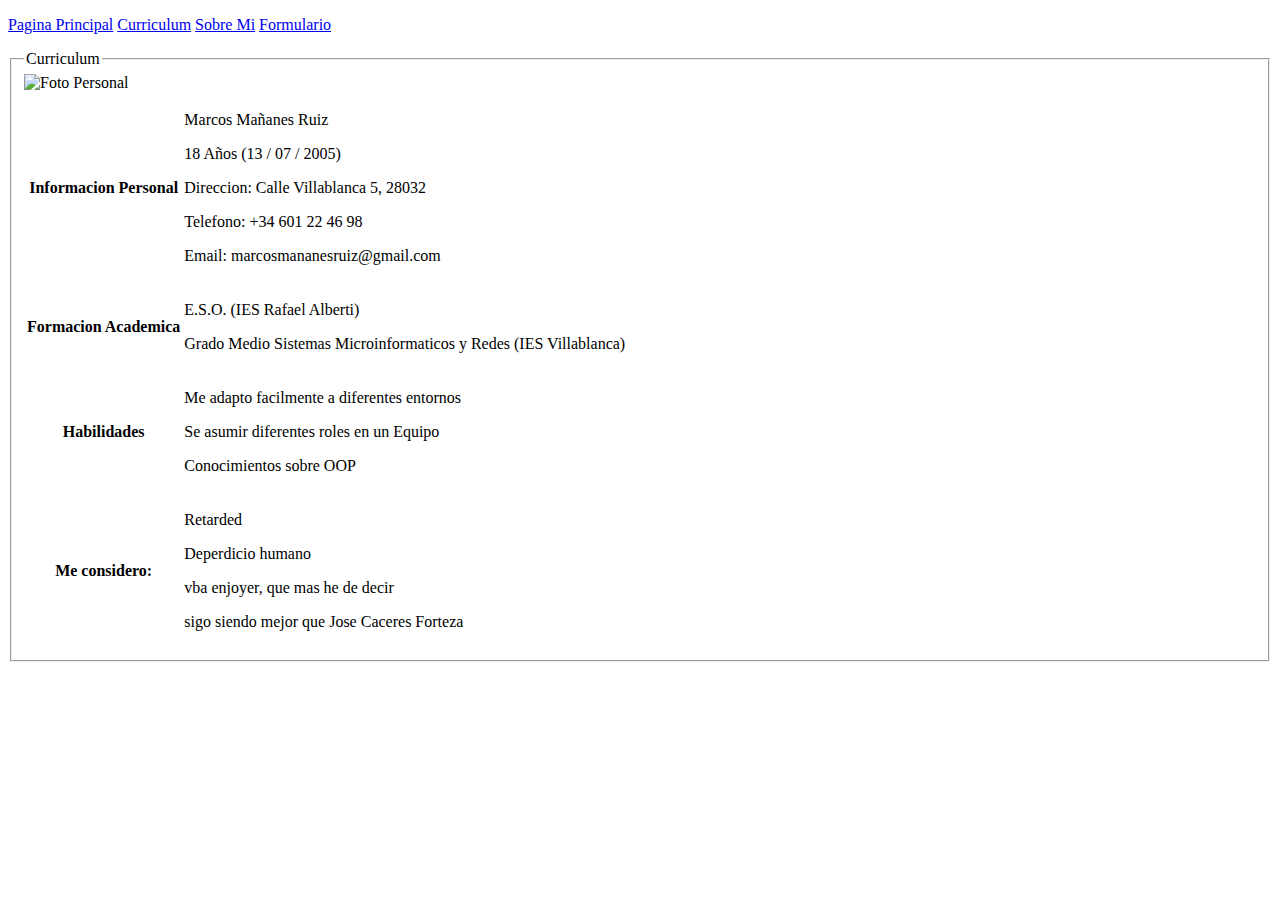
==== curriculum.html @ 0d09aa56 "21/11/2023" ====
<!DOCTYPE html>
<html lang="en">
<head>
  <meta charset="UTF-8">
  <meta name="viewport" content="width=device-width, initial-scale=1.0">
  <title>Proyecto Marcos Mañanes 2ºSMRC AW - Curriculum</title>
  <link rel="stylesheet" href="css/estilos.css">
</head>
<body>
  <header>
    <nav>
      <p>
        <a class="boton" href="index.html">Pagina Principal</a>
        <a class="selected" href="curriculum.html" target="center">Curriculum</a>
        <a class="boton" href="personal.html" target="center">Sobre Mi</a>
        <a class="boton" href="formulario.html" target="center">Formulario</a>
      </p>
    </nav>
  </header>
  <main class="curriculum">
    <fieldset>
      <legend>Curriculum</legend>
      <table>
        <tr>
          <th><p>Informacion Personal</p></th>
          <img src="img/mclovin.jpg" alt="Foto Personal" class="curriculum">
          <td>
            <div class="centrar">
              <p>Marcos Mañanes Ruiz</p>
              <p>18 Años (13 / 07 / 2005)</p>
              <p>Direccion: Calle Villablanca 5, 28032</p>
              <p>Telefono: +34 601 22 46 98</p>
              <p>Email: marcosmananesruiz@gmail.com</p>
            </div>
          </td>
        </tr>
        <tr>
          <th><p>Formacion Academica</p></th>
          <td>
            <p><span class="bold">E.S.O.</span> (IES Rafael Alberti)</p>
            <p><span class="bold">Grado Medio Sistemas Microinformaticos y Redes</span> (IES Villablanca)</p>
          </td>
        </tr>
        <tr>
          <th><p>Habilidades</p></th>
          <td>
            <p>Me adapto facilmente a diferentes entornos</p>
            <p>Se asumir diferentes roles en un Equipo</p>
            <p>Conocimientos sobre OOP</p>
          </td>
        </tr>
        <tr>
          <th><p>Me considero:</p></th>
          <td>
            <p>Retarded</p>
            <p>Deperdicio humano</p>
            <p>vba enjoyer, que mas he de decir</p>
            <p>sigo siendo mejor que Jose Caceres Forteza</p>
          </td>
        </tr>
      </table>
    </fieldset>  
  </main>
</body>
</html>
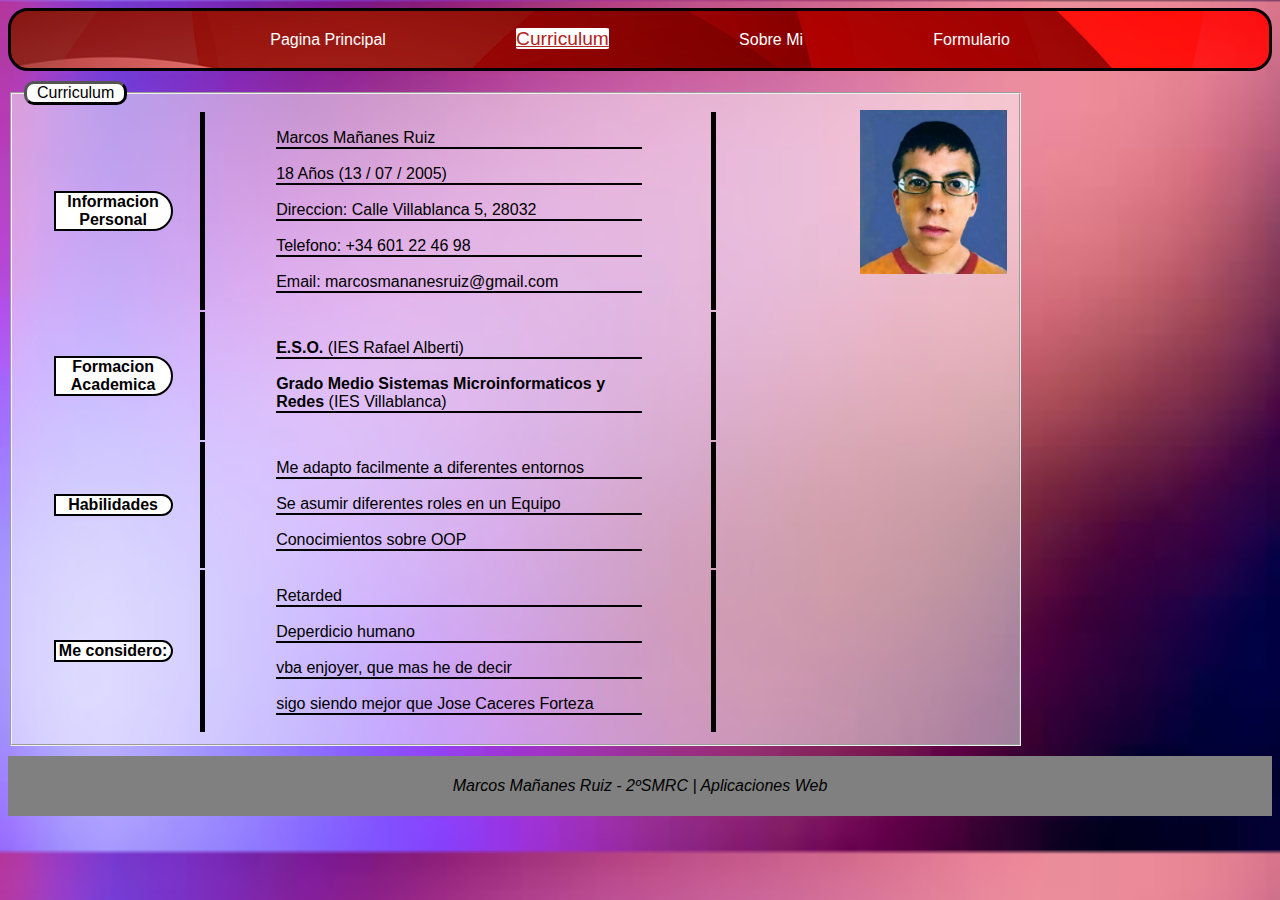
==== commit b505fe57: "22/11/2023" ====
--- a/curriculum.html
+++ b/curriculum.html
@@ -61,5 +61,10 @@
       </table>
     </fieldset>  
   </main>
+  <footer>
+    <p>
+      Marcos Mañanes Ruiz - 2ºSMRC | Aplicaciones Web
+    </p>
+  </footer>
 </body>
 </html>--- a/css/estilos.css
+++ b/css/estilos.css
@@ -0,0 +1,201 @@
+* {
+  box-sizing: border-box;
+}
+body {
+  font-family:'Lucida Sans', 'Lucida Sans Regular', 'Lucida Grande', 'Lucida Sans Unicode', Geneva, Verdana, sans-serif;
+  background-image: url(/img/background3.jpeg);
+  background-size: cover;
+}
+header {
+  background-image: url(/img/red-background-6972418_1280.png);
+  top: 0;
+  background-size: cover;
+  padding-bottom: 0.1%;
+  padding-top: 0.1%;
+  border-radius: 20px;
+  border-color: black;
+  border-style:solid;
+  margin-bottom: 10px;
+  margin-top: 0;
+}
+header a.boton {
+  margin: 0% 5%;
+  animation-name: textZoomOut;
+  animation-duration: 500ms;
+}
+header a.boton:link {
+  color: white;
+  text-decoration: none;
+}
+header a.boton:visited {
+  color: white;
+}
+header a.boton:visited:hover {
+  background-color: white;
+  color: firebrick;
+  text-decoration: underline;
+  border-radius: 5%;
+}
+header a.boton:link:hover {
+  animation-name: textZoomIn;
+  animation-duration: 500ms;
+  background-color: white;
+  color: firebrick;
+  text-decoration: underline;
+  border-radius: 5%;
+  font-size: larger;
+}
+header a.selected {
+  margin: 0% 5%;
+  background-color: white;
+  color: firebrick;
+  text-decoration: underline;
+  border-radius: 5%;
+  font-size: larger;
+}
+@keyframes textZoomIn {
+  from {
+    font-size: medium;
+  }
+  to {
+    font-size: larger;
+  }
+}
+@keyframes textZoomOut {
+  from {
+    font-size: larger;
+  }
+  to {
+    font-size: medium;
+  }
+}
+header p {
+  text-align: center;
+}
+main fieldset {
+  background-color: rgba(255, 255, 255, 0.5);
+  width: 80%;
+}
+main.personal {
+  font-size: large
+}
+h1.tituloPersonal {
+  display: inline;
+  position: static;
+  text-align: center;
+  border-radius: 20px;
+  background-color: lightblue;
+  border-color: black;
+  border-width: 2px;
+  border-style: solid;
+  padding-left: 20px;
+  padding-right: 20px;
+}
+main.personal img {
+  float: right;
+}
+main.personal .subtitulo {
+  font-weight: bolder;
+  text-decoration: underline;
+}
+main.personal .yt {
+  list-style-image: url(/img/youtube.png);
+}
+main.formulario fieldset {
+  margin-bottom: 1%;
+}
+th p {
+  background-color: white;
+  border: 2px black solid;
+  border-top-right-radius: 20px;
+  border-bottom-right-radius: 20px;
+}
+td p {
+  border-bottom: 2px black solid;
+}
+main.curriculum table th {
+  border-right-width: 5px ;
+  border-right-color: black;
+  border-right-style: solid;
+  padding: 4%;
+  margin-right: 30%;
+}
+main.curriculum table td {
+  border-right-width: 5px ;
+  border-right-color: black;
+  border-right-style: solid;
+  padding-left: 10%;
+  padding-right: 10%;
+}
+legend.center {
+  background-color: white;
+  border-style: outset;
+  border-color: black;
+  text-align: center;
+  margin: 0 auto;
+  border-radius: 10px;
+  padding-left: 10px;
+  padding-right: 10px;
+}
+legend {
+  background-color: white;
+  border-style: outset;
+  border-color: black;
+  border-radius: 10px;
+  padding-left: 10px;
+  padding-right: 10px;
+}
+footer {
+  background-color: gray;
+  text-align: center;
+  position: relative;
+  margin-top: 10px;
+  padding: 5px 5px 5px 5px;
+  bottom: 0px;
+  width: 100%;
+  left: 0;
+  font-style: italic;
+}
+div.centrarTitulo {
+  text-align: center;
+}
+span.bold {
+  font-weight: bolder;
+}
+img.curriculum {
+  float: right;
+  height: 15%;
+  width: 15%;
+}
+div.gustos {
+  display: flex;
+}
+div.gusto1 {
+  position: relative;
+  width: 20%;
+  left: 2%;
+}
+div.gusto2 {
+  position: relative;
+  width: 20%;
+  left: 12%;
+}
+div.gusto3 {
+  position: relative;
+  width: 20%;
+  left: 22%;
+}
+li.cositas {
+  list-style-type: square;
+  font-style: oblique;
+  text-decoration: underline;
+  font-weight: bolder;
+}
+aside {
+  float: right;
+  position: relative;
+  top: 10%;
+}
+aside fieldset {
+  top: 10%;
+}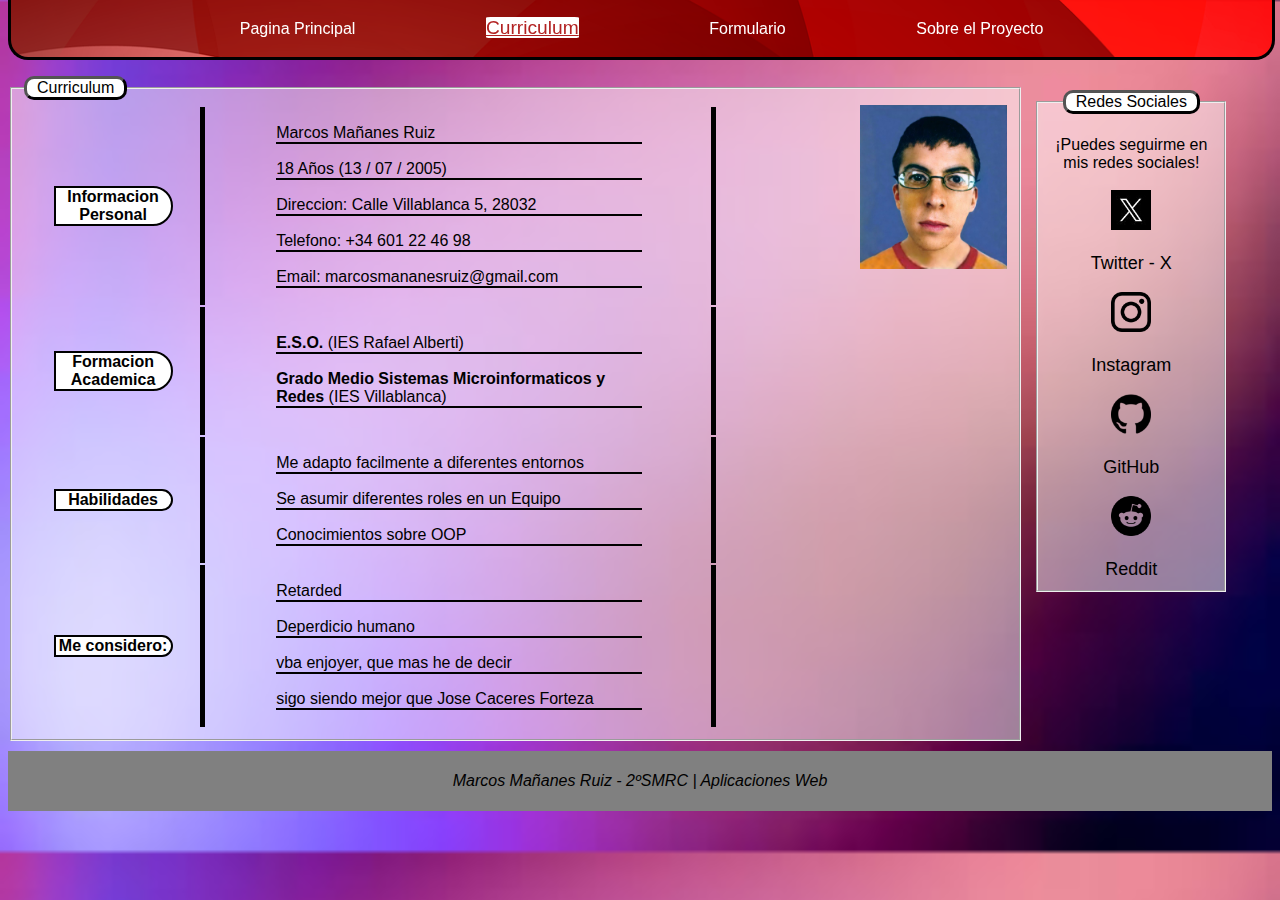
==== commit f29048ec: "Pagina sobre proyecto" ====
--- a/curriculum.html
+++ b/curriculum.html
@@ -12,11 +12,35 @@
       <p>
         <a class="boton" href="index.html">Pagina Principal</a>
         <a class="selected" href="curriculum.html" target="center">Curriculum</a>
-        <a class="boton" href="personal.html" target="center">Sobre Mi</a>
         <a class="boton" href="formulario.html" target="center">Formulario</a>
+        <a class="boton" href="pagina.html">Sobre el Proyecto</a>
       </p>
     </nav>
   </header>
+  <aside class="personal">
+    <div class="container">
+      <fieldset class="redes">
+        <legend class="center">Redes Sociales</legend>
+        <p>¡Puedes seguirme en mis redes sociales!</p>
+        <a href="https://twitter.com/?lang=es" class="redes">
+          <p><img src="/img/twitter.jpeg" alt="logoTwitter" height="40" width="40"></p>
+          Twitter - X
+        </a>
+        <a href="https://www.instagram.com/" class="redes">
+          <p><img src="/img/intra.png" alt="logoInstagram" height="40" width="40"></p>
+          Instagram       
+        </a>
+        <a href="https://github.com/" class="redes">
+          <p><img src="/img/github.png" alt="logoGitHub" height="40" width="40"></p>
+          GitHub
+        </a>
+        <a href="https://www.reddit.com/" class="redes">
+          <p><img src="/img/reddit.png" alt="logoReddit" height="40" width="40"></p>
+          Reddit
+        </a>
+      </fieldset>
+    </div>
+  </aside>
   <main class="curriculum">
     <fieldset>
       <legend>Curriculum</legend>
--- a/css/estilos.css
+++ b/css/estilos.css
@@ -9,11 +9,16 @@
 header {
   background-image: url(/img/red-background-6972418_1280.png);
   top: 0;
+  position: fixed;
+  z-index: 1000;
+  width: 99%;
   background-size: cover;
   padding-bottom: 0.1%;
   padding-top: 0.1%;
-  border-radius: 20px;
-  border-color: black;
+  border-bottom-left-radius: 20px;
+  border-bottom-right-radius: 20px;
+  border-color: black;
+  border-top-width: 0;
   border-style:solid;
   margin-bottom: 10px;
   margin-top: 0;
@@ -72,9 +77,12 @@
 header p {
   text-align: center;
 }
-main fieldset {
+fieldset {
   background-color: rgba(255, 255, 255, 0.5);
   width: 80%;
+}
+main {
+  margin-top: 6%;
 }
 main.personal {
   font-size: large
@@ -94,8 +102,9 @@
 main.personal img {
   float: right;
 }
-main.personal .subtitulo {
-  font-weight: bolder;
+p.subtitulo {
+  font-weight: bold;
+  font-size: x-large;
   text-decoration: underline;
 }
 main.personal .yt {
@@ -191,11 +200,46 @@
   text-decoration: underline;
   font-weight: bolder;
 }
+
+li.redes {
+  margin-bottom: 20px;
+  font-size: large;
+}
 aside {
   float: right;
-  position: relative;
+  position: sticky;
   top: 10%;
-}
-aside fieldset {
-  top: 10%;
+  width: 19%;
+  height: 100%;
+}
+aside div{
+  padding-left: 1%;
+}
+fieldset.redes {
+  text-align: center;
+}
+a.redes:link {
+  font-size: large;
+  color: black;
+  text-decoration: none;
+}
+a.redes:link:hover {
+  text-decoration: underline;
+}
+a.redes:visited {
+  font-size: large;
+  color: black;
+  text-decoration: none;
+}
+a.redes:visited:hover {
+  font-size: large;
+  color: black;
+  text-decoration: none;
+}
+div.fotoDisplay {
+  text-align: center;
+  font-style: italic;
+}
+main.pagina fieldset {
+  margin-bottom: 35%;
 }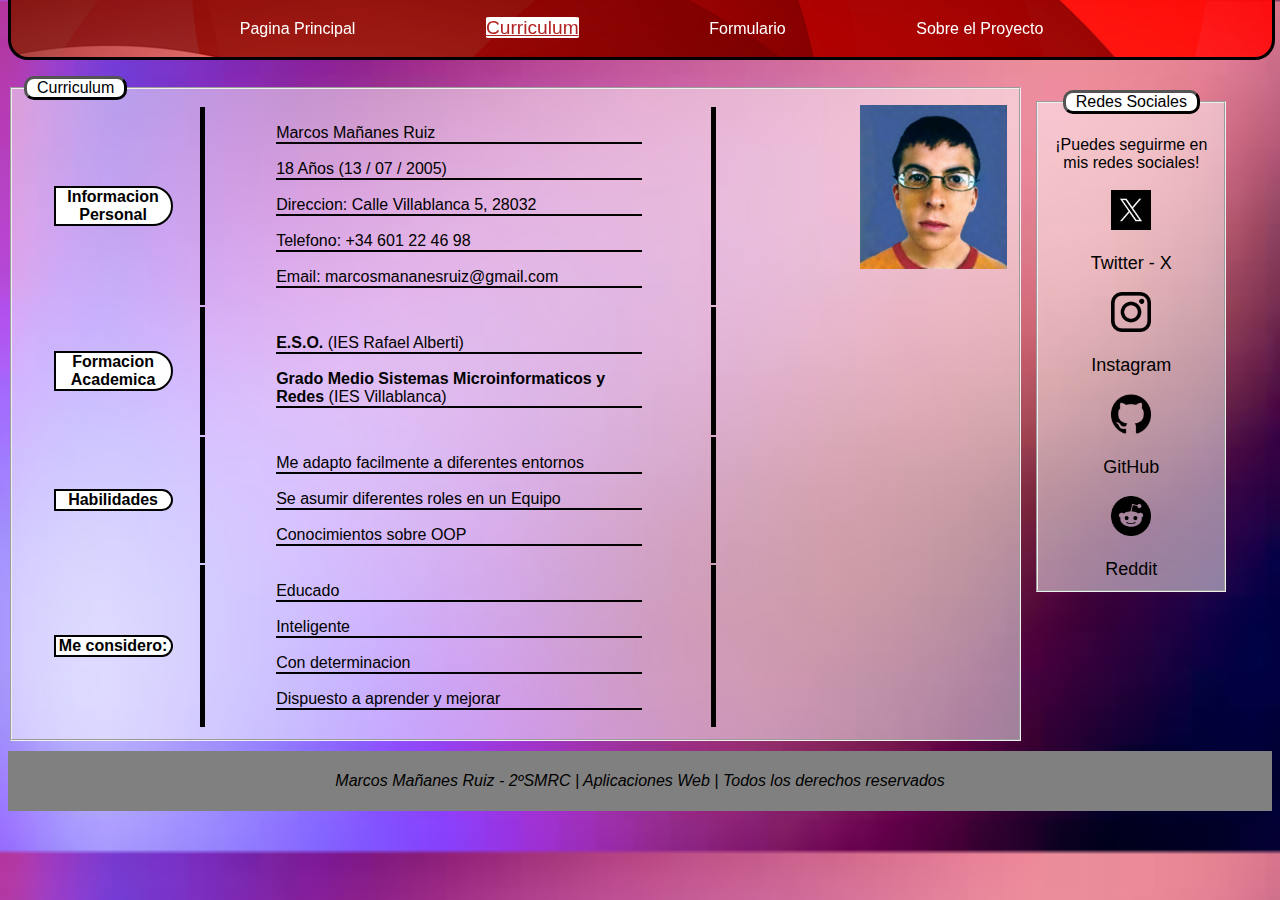
==== commit 84abcf60: "Pasos finales" ====
--- a/curriculum.html
+++ b/curriculum.html
@@ -41,7 +41,7 @@
       </fieldset>
     </div>
   </aside>
-  <main class="curriculum">
+  <main id="curriculum">
     <fieldset>
       <legend>Curriculum</legend>
       <table>
@@ -76,10 +76,10 @@
         <tr>
           <th><p>Me considero:</p></th>
           <td>
-            <p>Retarded</p>
-            <p>Deperdicio humano</p>
-            <p>vba enjoyer, que mas he de decir</p>
-            <p>sigo siendo mejor que Jose Caceres Forteza</p>
+            <p>Educado</p>
+            <p>Inteligente</p>
+            <p>Con determinacion</p>
+            <p>Dispuesto a aprender y mejorar</p>
           </td>
         </tr>
       </table>
@@ -87,7 +87,7 @@
   </main>
   <footer>
     <p>
-      Marcos Mañanes Ruiz - 2ºSMRC | Aplicaciones Web
+      Marcos Mañanes Ruiz - 2ºSMRC | Aplicaciones Web | Todos los derechos reservados
     </p>
   </footer>
 </body>
--- a/css/estilos.css
+++ b/css/estilos.css
@@ -84,7 +84,7 @@
 main {
   margin-top: 6%;
 }
-main.personal {
+#personal {
   font-size: large
 }
 h1.tituloPersonal {
@@ -98,19 +98,29 @@
   border-style: solid;
   padding-left: 20px;
   padding-right: 20px;
-}
-main.personal img {
+  text-align: center;
+  text-decoration: underline;
+  text-shadow: 10px;
+  text-transform: uppercase;
+  font-weight: bolder;
+  font-size: large;
+  font-style: italic;
+  font-family: 'Courier New', Courier, monospace;
+}
+#personal img.mifoto {
   float: right;
+  height: 224px;
+  width: 256px;
 }
 p.subtitulo {
   font-weight: bold;
   font-size: x-large;
   text-decoration: underline;
 }
-main.personal .yt {
+#personal .yt {
   list-style-image: url(/img/youtube.png);
 }
-main.formulario fieldset {
+#formulario fieldset {
   margin-bottom: 1%;
 }
 th p {
@@ -122,20 +132,18 @@
 td p {
   border-bottom: 2px black solid;
 }
-main.curriculum table th {
+#curriculum table th {
   border-right-width: 5px ;
   border-right-color: black;
   border-right-style: solid;
   padding: 4%;
   margin-right: 30%;
 }
-main.curriculum table td {
-  border-right-width: 5px ;
-  border-right-color: black;
-  border-right-style: solid;
+#curriculum table td {
+  border-right: black 5px solid ;
   padding-left: 10%;
-  padding-right: 10%;
-}
+  padding-right: 10%;}
+  
 legend.center {
   background-color: white;
   border-style: outset;
@@ -171,28 +179,28 @@
 span.bold {
   font-weight: bolder;
 }
+p.top {
+  margin: 0;
+}
 img.curriculum {
   float: right;
   height: 15%;
   width: 15%;
 }
 div.gustos {
-  display: flex;
+  column-count: 3;
+  break-after: column;
 }
 div.gusto1 {
-  position: relative;
-  width: 20%;
-  left: 2%;
+  margin: 0;
+
 }
 div.gusto2 {
-  position: relative;
-  width: 20%;
-  left: 12%;
+  margin: 0;
 }
 div.gusto3 {
-  position: relative;
-  width: 20%;
-  left: 22%;
+  margin: 0;
+
 }
 li.cositas {
   list-style-type: square;
@@ -210,7 +218,7 @@
   position: sticky;
   top: 10%;
   width: 19%;
-  height: 100%;
+  height: 95%;
 }
 aside div{
   padding-left: 1%;
@@ -240,6 +248,10 @@
   text-align: center;
   font-style: italic;
 }
-main.pagina fieldset {
+#pagina fieldset {
   margin-bottom: 35%;
+}
+input.buttonDelete {
+  width: 15px;
+  height: 15px;
 }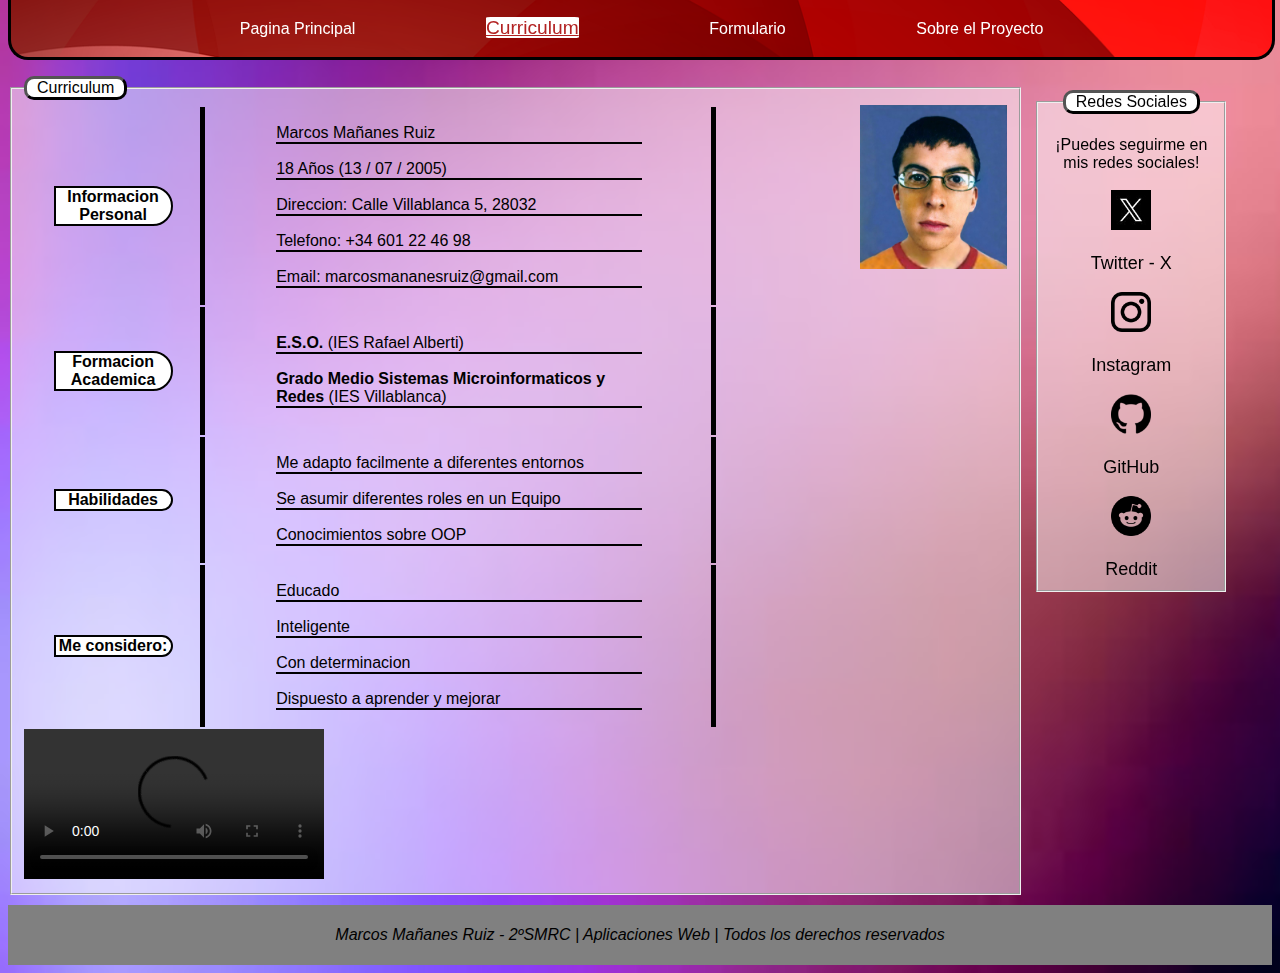
==== commit 0a350c44: "Final Del Proyecto" ====
--- a/curriculum.html
+++ b/curriculum.html
@@ -23,19 +23,19 @@
         <legend class="center">Redes Sociales</legend>
         <p>¡Puedes seguirme en mis redes sociales!</p>
         <a href="https://twitter.com/?lang=es" class="redes">
-          <p><img src="/img/twitter.jpeg" alt="logoTwitter" height="40" width="40"></p>
+          <p><img src="img/twitter.jpeg" alt="logoTwitter" height="40" width="40"></p>
           Twitter - X
         </a>
         <a href="https://www.instagram.com/" class="redes">
-          <p><img src="/img/intra.png" alt="logoInstagram" height="40" width="40"></p>
+          <p><img src="img/intra.png" alt="logoInstagram" height="40" width="40"></p>
           Instagram       
         </a>
         <a href="https://github.com/" class="redes">
-          <p><img src="/img/github.png" alt="logoGitHub" height="40" width="40"></p>
+          <p><img src="img/github.png" alt="logoGitHub" height="40" width="40"></p>
           GitHub
         </a>
         <a href="https://www.reddit.com/" class="redes">
-          <p><img src="/img/reddit.png" alt="logoReddit" height="40" width="40"></p>
+          <p><img src="img/reddit.png" alt="logoReddit" height="40" width="40"></p>
           Reddit
         </a>
       </fieldset>
@@ -44,10 +44,10 @@
   <main id="curriculum">
     <fieldset>
       <legend>Curriculum</legend>
+      <img src="img/mclovin.jpg" alt="Foto Personal" class="curriculum">
       <table>
         <tr>
           <th><p>Informacion Personal</p></th>
-          <img src="img/mclovin.jpg" alt="Foto Personal" class="curriculum">
           <td>
             <div class="centrar">
               <p>Marcos Mañanes Ruiz</p>
@@ -83,6 +83,9 @@
           </td>
         </tr>
       </table>
+      <video controls>
+        <source src="video/2023-12-02 11-00-54.mkv">
+      </video>
     </fieldset>  
   </main>
   <footer>
--- a/css/estilos.css
+++ b/css/estilos.css
@@ -3,11 +3,11 @@
 }
 body {
   font-family:'Lucida Sans', 'Lucida Sans Regular', 'Lucida Grande', 'Lucida Sans Unicode', Geneva, Verdana, sans-serif;
-  background-image: url(/img/background3.jpeg);
+  background-image: url(../img/background3.jpeg);
   background-size: cover;
 }
 header {
-  background-image: url(/img/red-background-6972418_1280.png);
+  background-image: url(../img/red-background-6972418_1280.png);
   top: 0;
   position: fixed;
   z-index: 1000;
@@ -100,7 +100,7 @@
   padding-right: 20px;
   text-align: center;
   text-decoration: underline;
-  text-shadow: 10px;
+  text-justify: auto;
   text-transform: uppercase;
   font-weight: bolder;
   font-size: large;
@@ -118,7 +118,7 @@
   text-decoration: underline;
 }
 #personal .yt {
-  list-style-image: url(/img/youtube.png);
+  list-style-image: url(../img/youtube.png);
 }
 #formulario fieldset {
   margin-bottom: 1%;
@@ -137,7 +137,6 @@
   border-right-color: black;
   border-right-style: solid;
   padding: 4%;
-  margin-right: 30%;
 }
 #curriculum table td {
   border-right: black 5px solid ;
@@ -189,24 +188,24 @@
 }
 div.gustos {
   column-count: 3;
-  break-after: column;
+  break-after:auto;
 }
 div.gusto1 {
   margin: 0;
-
 }
 div.gusto2 {
   margin: 0;
 }
 div.gusto3 {
   margin: 0;
-
-}
-li.cositas {
+}
+.cositas {
+  font-style: oblique;
+  text-decoration: underline;
+  font-weight: bolder;
+}
+ul.cosas {
   list-style-type: square;
-  font-style: oblique;
-  text-decoration: underline;
-  font-weight: bolder;
 }
 
 li.redes {
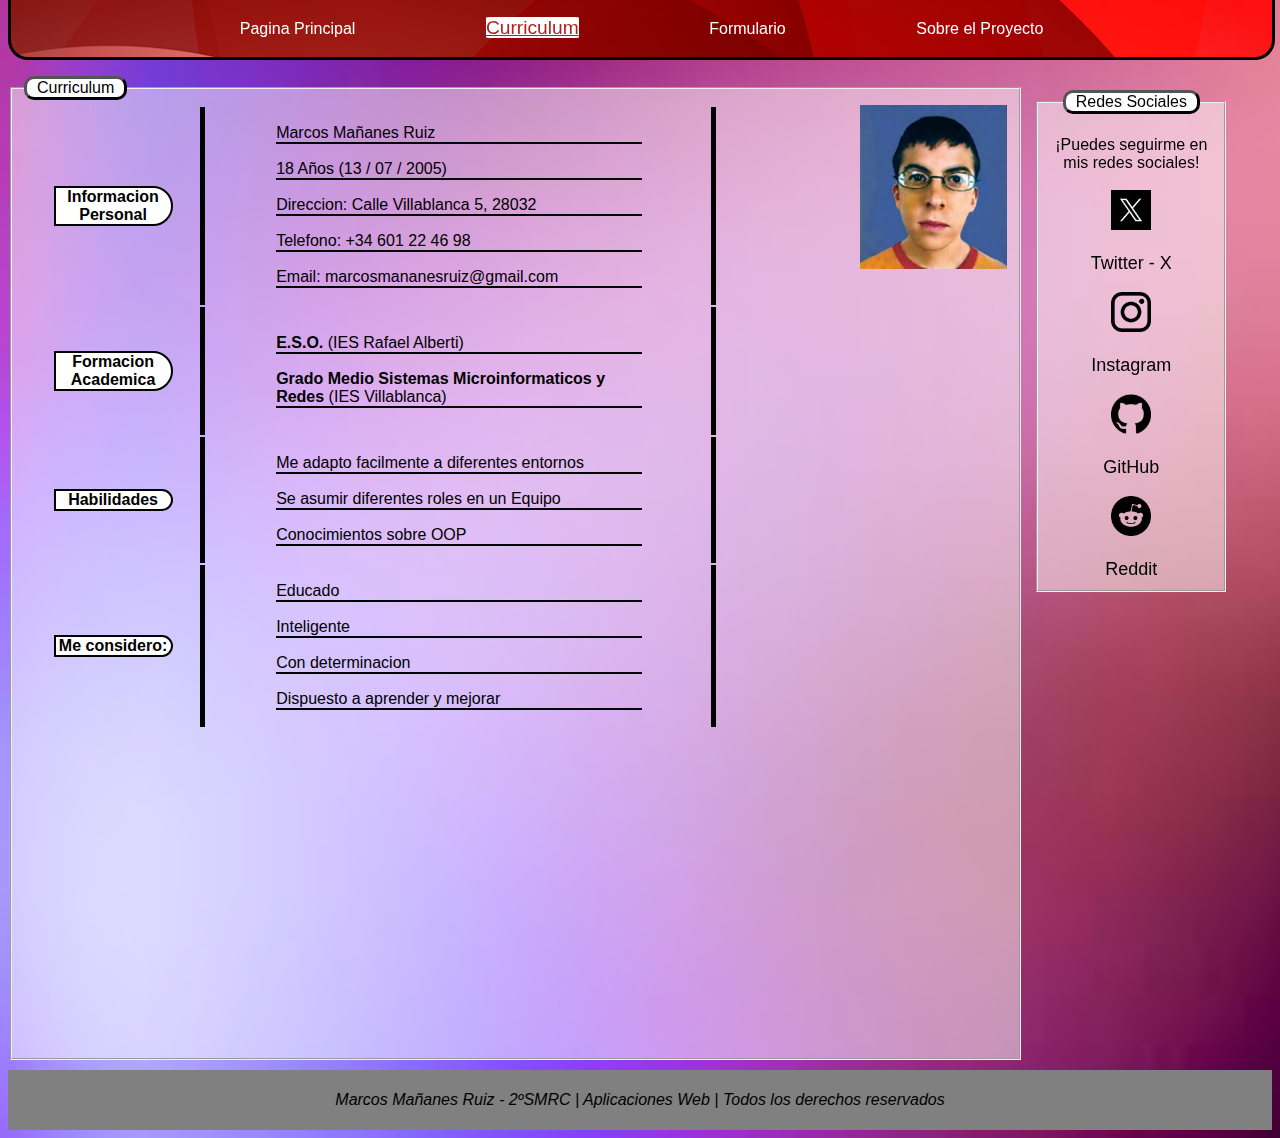
==== commit f2a2fd82: "Final Del Proyecto" ====
--- a/curriculum.html
+++ b/curriculum.html
@@ -83,9 +83,7 @@
           </td>
         </tr>
       </table>
-      <video controls>
-        <source src="video/2023-12-02 11-00-54.mkv">
-      </video>
+      <iframe src="https://mediateca.educa.madrid.org/video/icwlzyg3awvpn7ht/fs" width="420" height="315" frameborder="0" scrolling="no" style="border:0;overflow:hidden" allowfullscreen></iframe>
     </fieldset>  
   </main>
   <footer>
@@ -94,4 +92,4 @@
     </p>
   </footer>
 </body>
-</html>+</html>
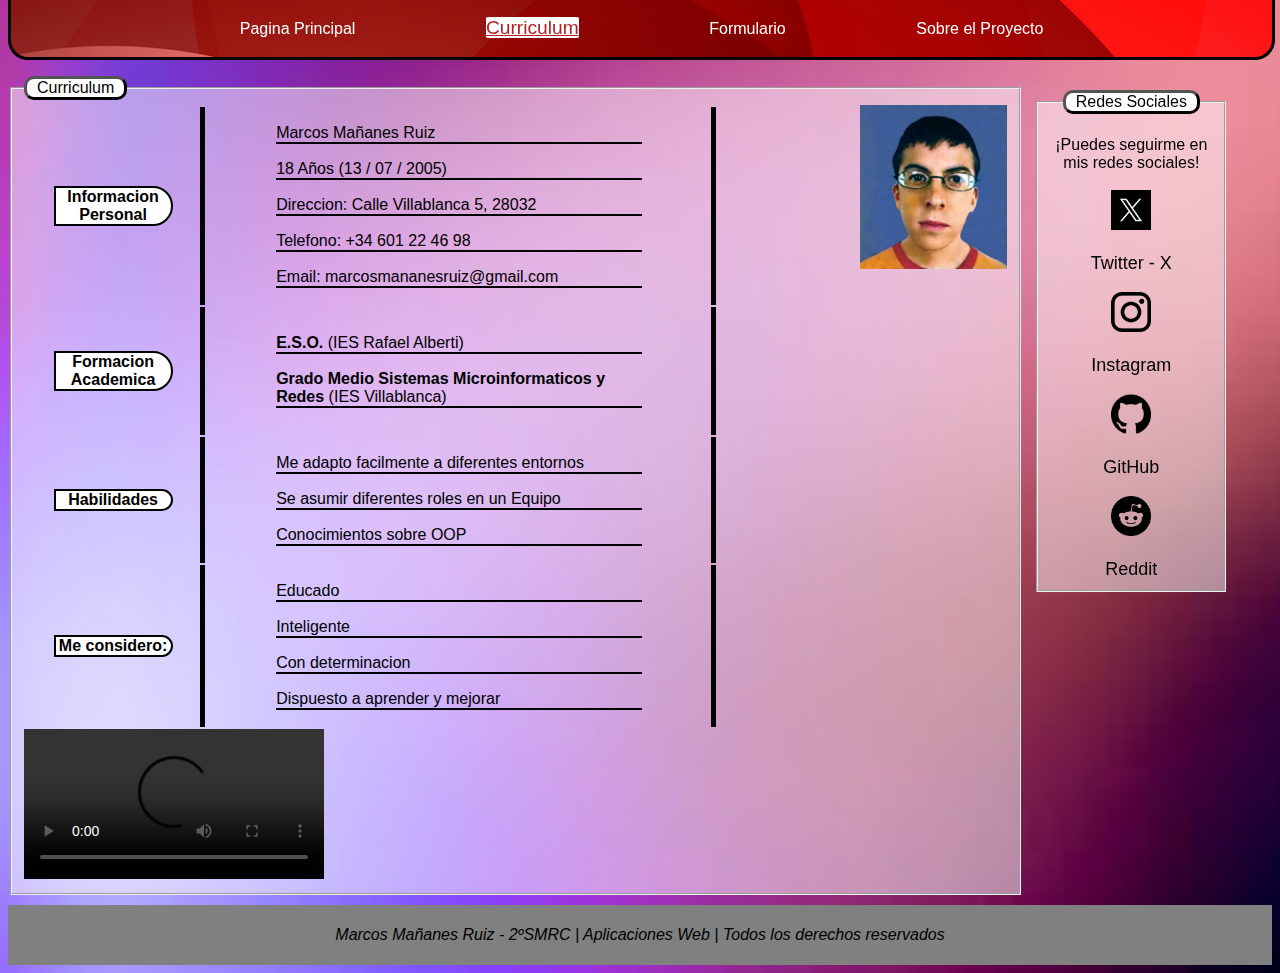
==== commit 29c96c3f: "Final del Proyecto" ====
--- a/curriculum.html
+++ b/curriculum.html
@@ -83,7 +83,9 @@
           </td>
         </tr>
       </table>
-      <iframe src="https://mediateca.educa.madrid.org/video/icwlzyg3awvpn7ht/fs" width="420" height="315" frameborder="0" scrolling="no" style="border:0;overflow:hidden" allowfullscreen></iframe>
+      <video controls>
+        <source src="video/curriclum.mkv">
+      </video>
     </fieldset>  
   </main>
   <footer>
